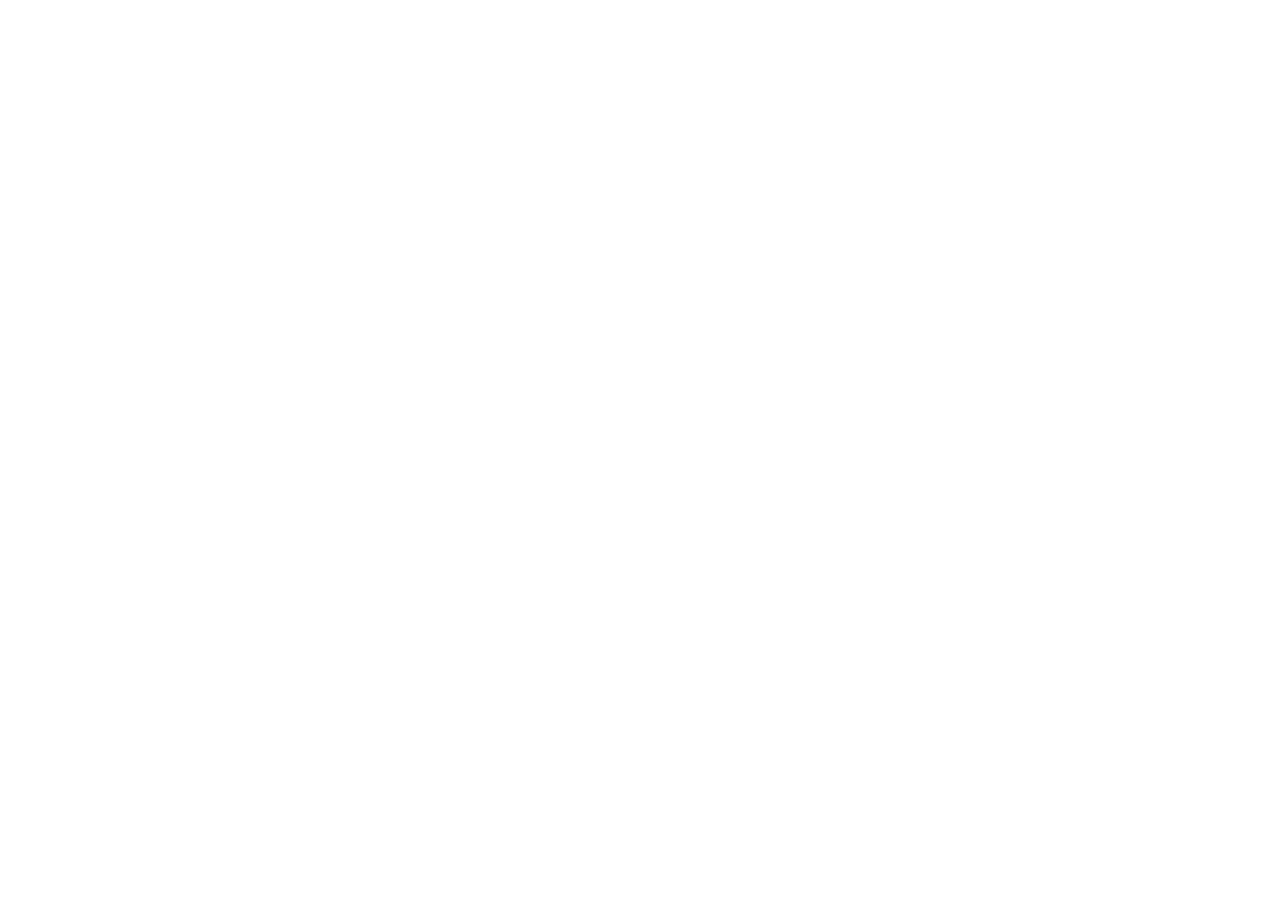
==== index.html @ 3905759a "first version" ====
<!DOCTYPE html>
<html lang="en">
<head>
    <meta charset="UTF-8">
    <meta name="viewport" content="width=device-width, initial-scale=1.0">
    <title>Ivanisimys Portfolio</title>
    <link rel="stylesheet" href="style.css">
</head>
<body>
    
</body>
</html>
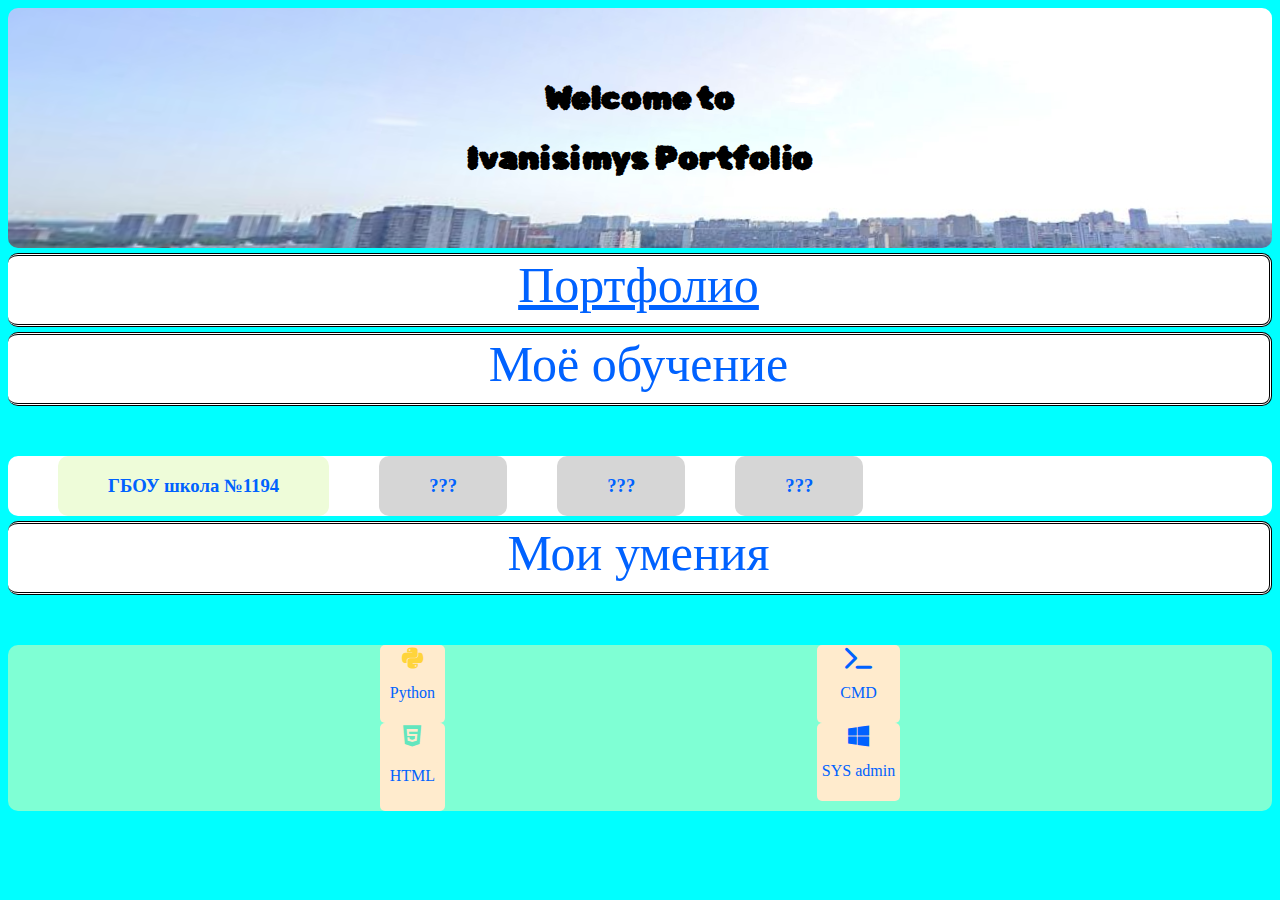
==== commit 5f95299d: "minimum_v" ====
--- a/index.html
+++ b/index.html
@@ -5,8 +5,58 @@
     <meta name="viewport" content="width=device-width, initial-scale=1.0">
     <title>Ivanisimys Portfolio</title>
     <link rel="stylesheet" href="style.css">
+    <link rel="stylesheet" href="https://cdnjs.cloudflare.com/ajax/libs/font-awesome/6.7.2/css/all.min.css" integrity="sha512-Evv84Mr4kqVGRNSgIGL/F/aIDqQb7xQ2vcrdIwxfjThSH8CSR7PBEakCr51Ck+w+/U6swU2Im1vVX0SVk9ABhg==" crossorigin="anonymous" referrerpolicy="no-referrer" />
+
 </head>
 <body>
+    <header>
+        <h1>Welcome to</h1>
+        <h1>Ivanisimys Portfolio</h1>
+    </header>
+    <main>
+        <a href="pages/portfolio.html" class="main_subtitle_2">Портфолио</a>
+        <p class="main_subtitle">Моё обучение</p>
+        <div class="main_group_study">
+            <div class="card_study_p">
+                <h3 class="card_study_p">ГБОУ школа №1194</h3>
+            </div>
+            <div class="card_study_c">
+                <h3 text-align: center;>???</h3>
+            </div>
+            <div class="card_study_c">
+                <h3 text-align: center;>???</h3>
+            </div>
+            <div class="card_study_c">
+                <h3 text-align: center;>???</h3>
+            </div>
+        </div>
+        <p class="main_subtitle">Мои умения</p>
+        <div class="first_skills">
+            <div class="s_skills">
+                <div class="block_skills">
+                    <i class="fa-brands fa-python fa-xl" style="color: #FFD43B;"></i>
+                    <p>Python</p>
+                </div>
+                <div class="block_skills">
+                    <i class="fa-brands fa-html5 fa-xl" style="color: #63E6BE;"></i>
+                    <p class="block_skills">HTML</p>
+                </div>
+                
+            </div>
+            <div class="s_skills">
+                <div class="block_skills">
+                    <i class="fa-solid fa-terminal fa-xl"></i>
+                    <p>CMD</p>
+                </div>
+                <div class="block_skills">
+                    <i class="fa-brands fa-windows fa-xl"></i>
+                    <p>SYS admin</p>
+                </div>
+            </div>
+
+
+        </div>
+    </main>
     
 </body>
 </html>--- a/style.css
+++ b/style.css
@@ -0,0 +1,130 @@
+@import url('https://fonts.googleapis.com/css2?family=Rubik+Bubbles&display=swap');
+body{
+    background-color: aqua;
+    color: #0062FF;
+}
+header{
+    background-image: url('img/18mikr.png');
+    font-family: "Rubik Bubbles", serif;
+    font-weight: 400;
+    font-style: normal;
+    text-align: center;
+    padding-top: 50px;
+    padding-bottom: 50px;
+    color: black;
+    border-radius: 10px;
+}
+.main_subtitle{
+    display: flex;
+    justify-content: center;
+    font-size: 50px;
+    margin-top: 5px;
+    border-radius: 10px;
+    border-color: rgb(0, 0, 0);
+    border-style: double;
+    background-color: white;
+    color: #0062FF;
+    border-left: 0px;
+    padding-bottom: 10px;
+}
+.main_subtitle_2{
+    display: flex;
+    justify-content: center;
+    font-size: 50px;
+    margin-top: 5px;
+    border-radius: 10px;
+    border-color: rgb(0, 0, 0);
+    border-style: double;
+    background-color: white;
+    color: #0062FF;
+    border-left: 0px;
+    padding-bottom: 10px;
+}
+.main_subtitle_2:hover{
+    transition: 1s; 
+    display: flex;
+    justify-content: center;
+    font-size: 50px;
+    margin-top: 5px;
+    border-radius: 10px;
+    border-color: rgb(161, 236, 41);
+    border-style: double;
+    background-color: rgb(15, 233, 248);
+    color: #0062FF;
+    border-left: 0px;
+    padding-bottom: 10px;
+}
+.main_group_study{
+    display: flex;
+    justify-content: start;
+    align-items: flex-start;
+    flex-wrap: wrap;
+    flex-direction: row;
+    background-color: #ffffff;
+    border-radius: 10px;
+}
+.card_study_p{
+    border-radius: 10px;
+    background-color: rgb(238, 252, 217);
+    margin-right: 50px;
+    text-align: center;
+    margin-left: 50px;
+    margin-right: 50px;
+}
+.card_study_c{
+    border-radius: 10px;
+    background-color: rgb(214, 214, 214);
+    margin-right: 50px;
+    text-align: center;
+    color:#0062FF;
+    padding-right: 50px;
+    padding-left: 50px;
+}
+.first_skills{
+    display: flex;
+    justify-content: space-evenly;
+    align-items: stretch;
+    flex-wrap: nowrap;
+    flex-direction: row;
+    border-radius: 10px;
+    background-color: aquamarine;
+}
+.s_skills{
+    align-items: stretch;
+    flex-wrap: nowrap;
+    flex-direction: column;
+    border-radius: 5px;
+}
+.block_skills{
+    border-radius: 5px;
+    background-color: blanchedalmond;   
+    align-items: stretch;
+    text-align: center;
+    justify-content: center;
+    padding: 5px;
+}
+.gramota{
+    display: flex;
+    align-items: center;
+    flex-wrap: nowrap;
+    flex-direction: row;
+    background-color: bisque;
+    border-radius: 10px;
+}
+.g_img{
+    border-radius: 10px;
+    margin-bottom: 10px;
+    margin-left: 10px;
+}
+.button{
+    padding: 5px;
+    border-radius: 10px;
+    background-color: aqua;
+    margin-left: 10px;
+}
+.button:hover{
+    padding: 5px;
+    border-radius: 10px;
+    background-color: rgb(3, 180, 180);
+    transition: 1s;
+}